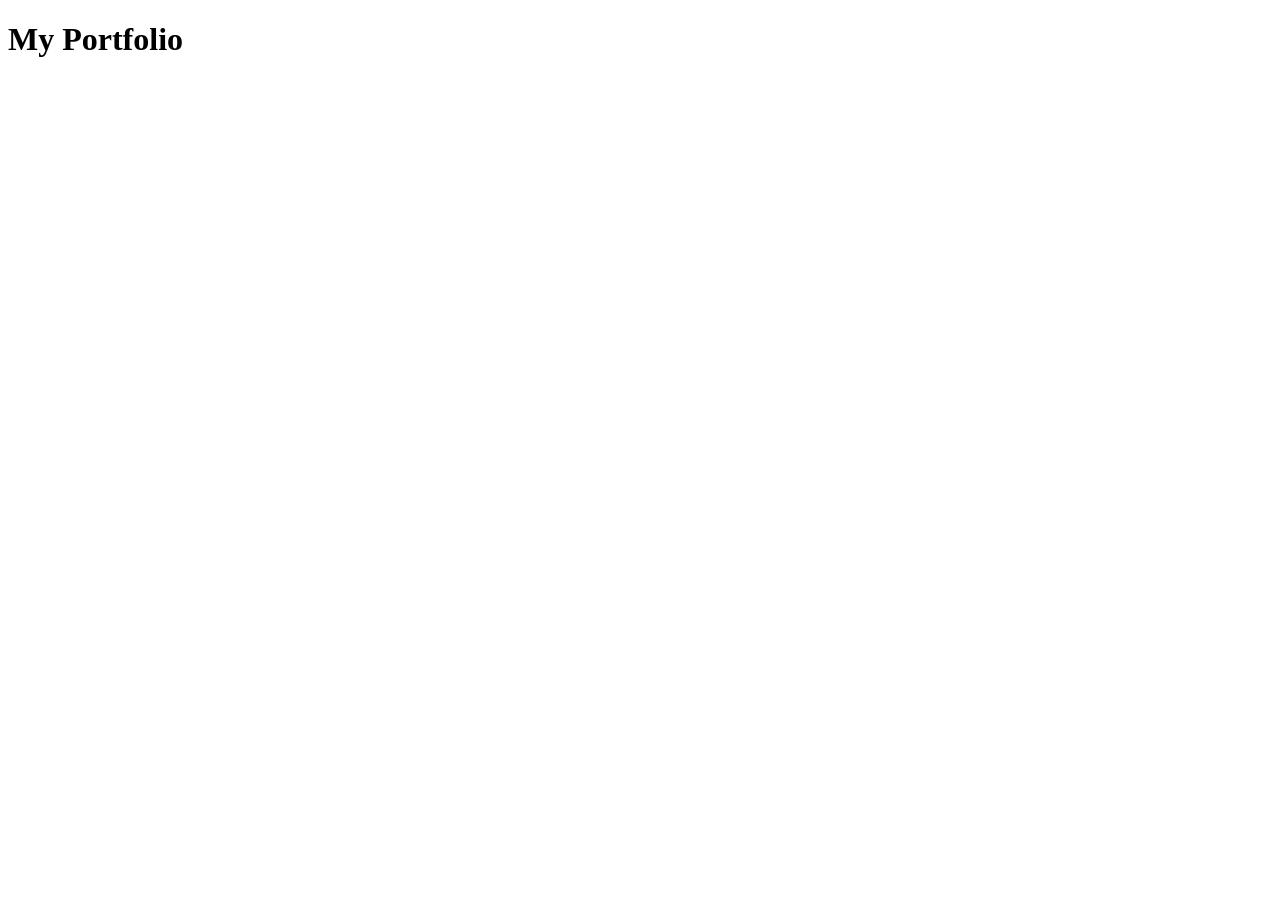
==== index.html @ 7d89808e "Working bubbles" ====
<!DOCTYPE html>
<html lang="en">
<head>
	<meta charset="UTF-8">
	<title>Document</title>
	<link rel="stylesheet" href="css/portfolio.css">
	<script src="js/jquery.min.js"></script>
	<script src="js/portfolio.js"></script>
</head>
<body>
	<h1>My Portfolio</h1>
</body>
</html>
---- css/portfolio.css ----
.bubble {
	position: absolute;
	border: 3px solid pink;
	border-radius: 50%;
	width: 2em;
	height: 2em;
}
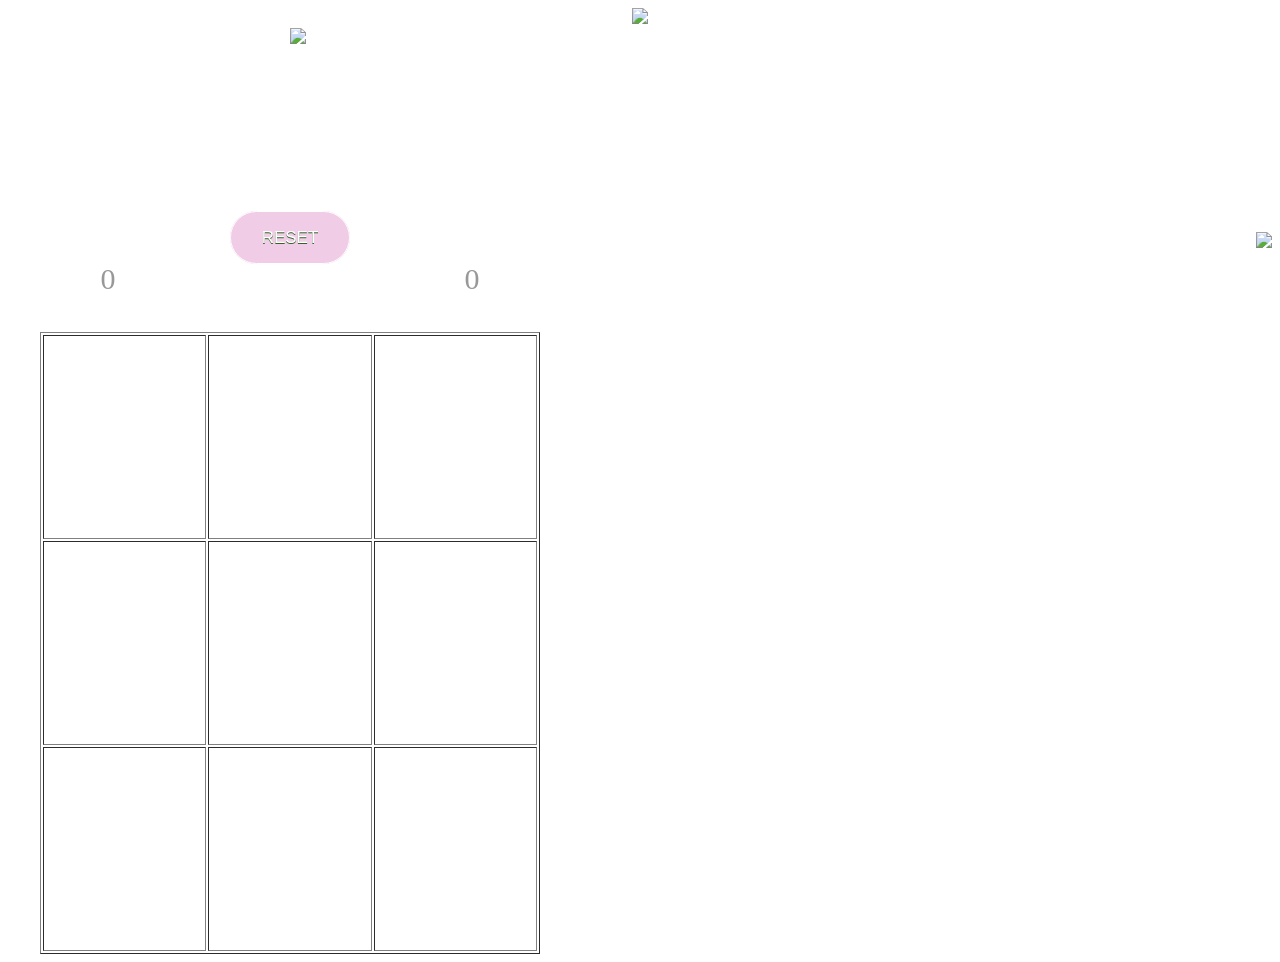
==== commit 6320c0f4: "Created a tic tac toe game" ====
--- a/index.html
+++ b/index.html
@@ -2,12 +2,78 @@
 <html lang="en">
 <head>
 	<meta charset="UTF-8">
-	<title>Document</title>
-	<link rel="stylesheet" href="css/portfolio.css">
-	<script src="js/jquery.min.js"></script>
-	<script src="js/portfolio.js"></script>
+	<title>TICTACTOE</title>
+	<link rel="stylesheet" href="css/tictactoe.css">
+  <link href='https://fonts.googleapis.com/css?family=Raleway' rel='stylesheet' type='css/tictactoe.css'>
+	
 </head>
 <body>
-	<h1>My Portfolio</h1>
+
+
+<!-- TIC TAC TOE IMAGE -->
+
+<header><img src="http://i1341.photobucket.com/albums/o744/Kiahrm/Logotrans_zpsiawjqxat.png"/>
+</header>	
+
+
+<!-- START TABLE WITH X'S AND O'S -->
+  <div class ="table">
+	<table border="1">
+   <tr>
+       <td><!-- "A1" --></td>
+       <td><!-- "B1" --></td>
+       <td><!-- "C1" --></td>
+   </tr>
+   <tr>
+       <td><!-- "A2" --></td>
+       <td><!-- "B2" --></td>
+       <td><!-- "C2" --></td>
+   </tr>
+   <tr>
+       <td><!-- "A3" --></td>
+       <td><!-- "B3" --></td>
+       <td><!-- "C3" --></td>
+   </tr>
+</div>
+</div>
+<!-- END OF TABLE -->
+
+
+<!-- IMAGE WRAPPER -->
+    <div id="wrapper">
+  
+    <div class="newbox">
+    <img src="http://i1341.photobucket.com/albums/o744/Kiahrm/Player%20X_zpshmdjh9pq.png"></div>
+
+ 
+
+    <div class="newbox2">
+    <img src="http://i1341.photobucket.com/albums/o744/Kiahrm/Player%20O_zps9ip6g08x.png"></div>
+    <span class="stretch"></span>
+
+  </div>
+
+<!-- SCORE BOXES -->
+
+    <div class="playerXBox">
+    <p>0</p>
+    </div>
+    </div>
+
+    <div class ="player0Box">
+    <p>0</p>
+    </div>
+
+  </div>
+
+<!-- //RESET BUTTON -->
+
+<a id="reset" class="myButton">RESET</a>
+
+<!-- //END -->
+
+<script src="js/jquery.min.js"></script>
+<script src="js/tictactoe.js"></script>
+
 </body>
-</html>+</html>
--- a/css/tictactoe.css
+++ b/css/tictactoe.css
@@ -0,0 +1,130 @@
+
+head {
+	font-family: 'Raleway', sans-serif;
+}
+
+header {
+	text-align: center;
+	color: white;
+    top: 100%;
+
+
+}
+
+body {
+	background-color: black;
+    background: url("https://cdna.lystit.com/photos/7000-2014/03/27/givenchy-black-floral-collage-print-pencil-skirt-product-1-18738584-1-057685425-normal.jpeg") center;
+    background-size: cover;
+    height: 100%;
+}
+
+td {
+    height: 200px;
+    width: 200px;
+}
+
+td img {
+    height: 180px;
+    width: 180px;
+}
+
+.table {
+    text-align: center;
+}
+
+table {
+	text-align: center;
+	color: white;
+    margin: 0 auto;
+    width: 500px;
+}
+
+.table border {
+	border-width: 1px; 
+	border-color: white;
+
+}
+
+.boxed {
+    width: 200px;
+    height: 50px;
+    border: 1px solid white;
+    text-align: center;
+    color: white;
+
+}
+
+#wrapper {
+    max-width:1500px;
+    max-height:200px;
+
+}
+.newbox {
+    display: inline-block;
+    width: 700px;
+    height: 200px;
+    overflow: auto;
+    text-align: left;
+
+}
+
+
+.newbox2 {
+    display: inline-block;
+    width: 700px;
+    height: 200px;
+    overflow: auto;
+    text-align: right;
+    float: right;
+
+}
+
+.playerXBox {
+    width:200px;
+    height: 100px;
+    display: inline-block;
+    background-color: white;
+    overflow: auto;
+    opacity: 0.4;
+    font-size: 30px;
+    text-align: center;
+    float: left;
+}
+
+.player0Box {
+    width:200px;
+    height: 100px;
+    display: inline-block;
+    background-color: white;
+    overflow: auto;
+    text-align: right;
+    opacity: 0.4;
+    font-size: 30px;
+    text-align: center;
+    float: right;
+
+}
+.myButton {
+    background-color:#f0cce6;
+    -moz-border-radius:28px;
+    -webkit-border-radius:28px;
+    border-radius:28px;
+    border:1px solid #ffffff;
+    padding: 10px 20px;
+    cursor:pointer;
+    color:#ffffff;
+    font-family:Arial;
+    font-size:17px;
+    padding:16px 31px;
+    text-decoration:none;
+    text-shadow:0px 1px 0px #2f6627;
+
+}
+.myButton:hover {
+    background-color:#f5d2f5;
+}
+.myButton:active {
+    position:relative;
+    top:1px;
+}
+
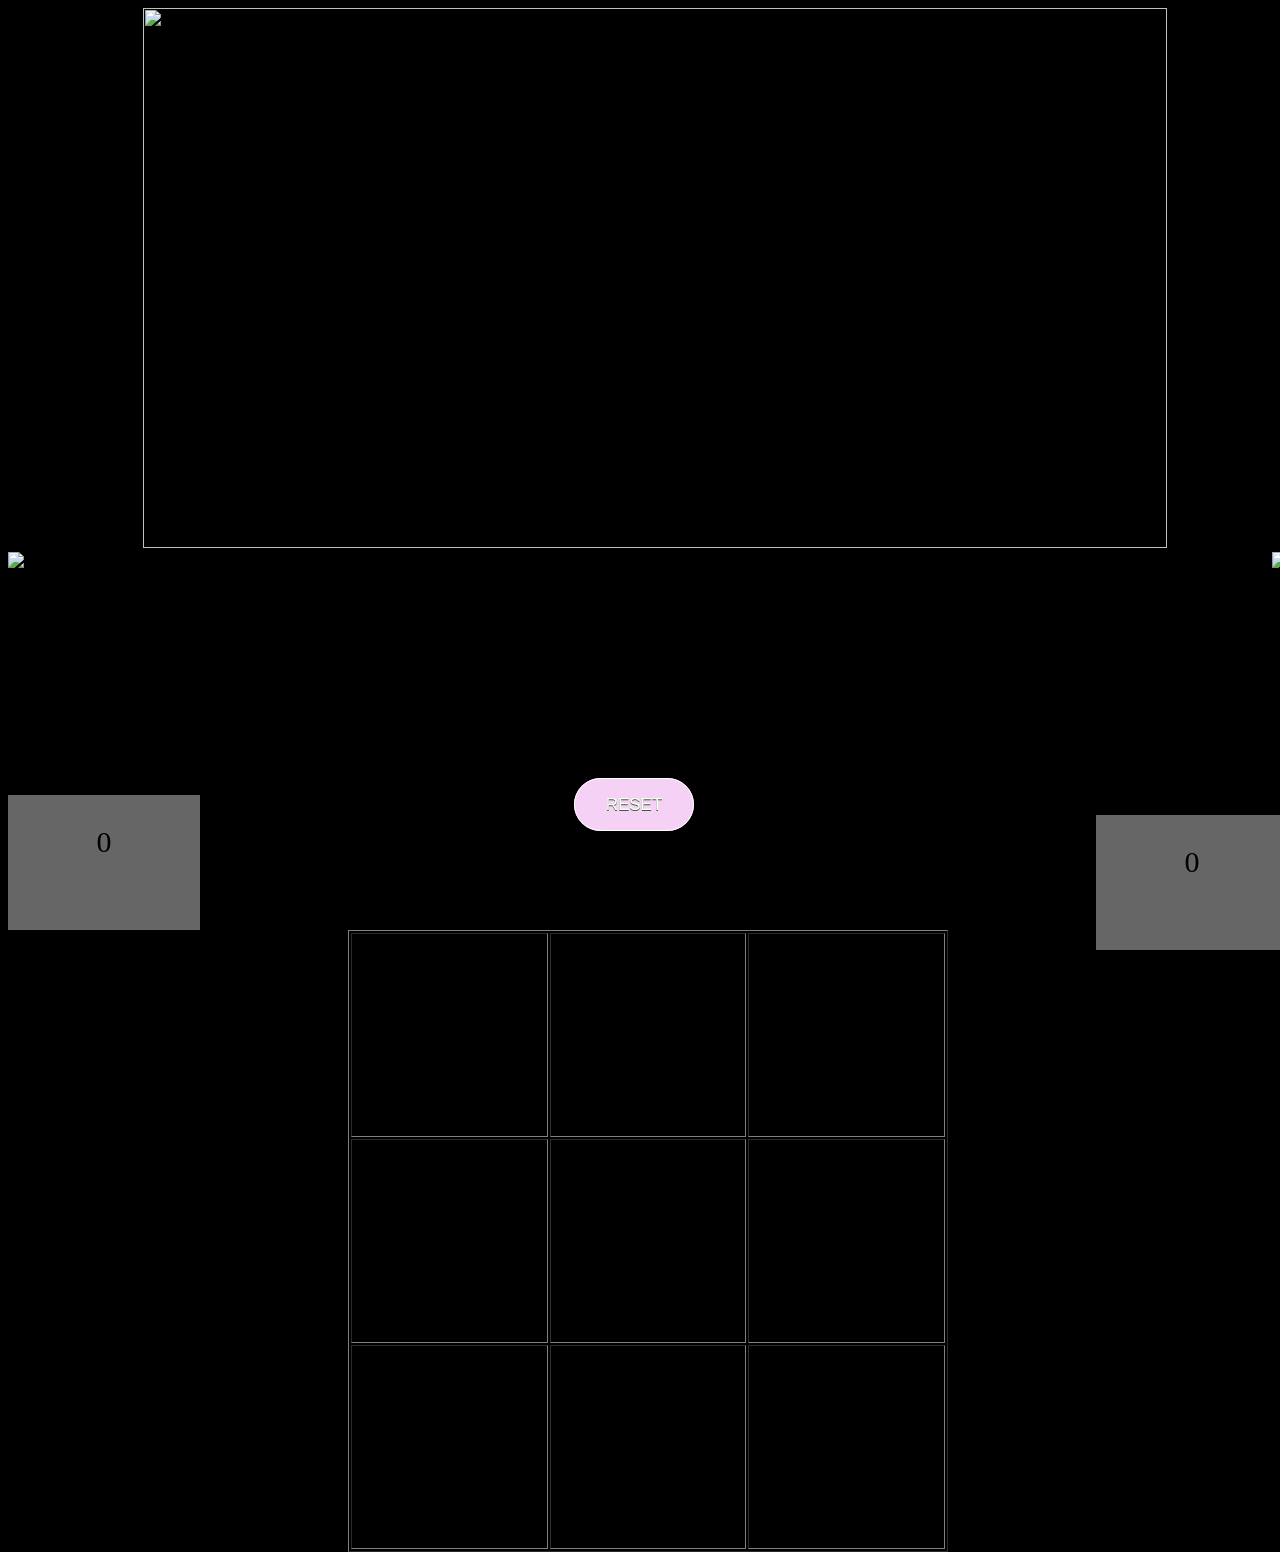
==== commit f9391ec6: "changed index file name" ====
--- a/index.html
+++ b/index.html
@@ -1,79 +1,88 @@
 <!DOCTYPE html>
 <html lang="en">
 <head>
-	<meta charset="UTF-8">
-	<title>TICTACTOE</title>
-	<link rel="stylesheet" href="css/tictactoe.css">
-  <link href='https://fonts.googleapis.com/css?family=Raleway' rel='stylesheet' type='css/tictactoe.css'>
-	
+  <meta charset="UTF-8">
+  <title>TICTACTOE</title>
+  <link rel="stylesheet" href="css/tictactoeV2.css">
+  <link href='https://fonts.googleapis.com/css?family=Raleway' rel='stylesheet' type='css/tictactoeV2.css'>
+   <script>
+  $( document ).ready(function() {
+      console.log( "document loaded" );
+  });</script>
 </head>
-<body>
+
 
 
 <!-- TIC TAC TOE IMAGE -->
 
-<header><img src="http://i1341.photobucket.com/albums/o744/Kiahrm/Logotrans_zpsiawjqxat.png"/>
-</header>	
+<div class = "header">
+
+  <img src="http://i1341.photobucket.com/albums/o744/Kiahrm/Logo_zpsl2dochtb.png"/>
+
+</div> 
+
+<!-- <img src="http://i.giphy.com/3o8dpbnc14CRK6wjjW.gif"/> -->
+
+<!-- IMAGE WRAPPER -->
 
 
-<!-- START TABLE WITH X'S AND O'S -->
+<div id="wrapperOne">
+
+<div class="newbox">
+<img src="http://i1341.photobucket.com/albums/o744/Kiahrm/Player%20X_zpstioduwri.png"></div>
+
+<div class="newbox2">
+<img src="http://i1341.photobucket.com/albums/o744/Kiahrm/Player%20O_zps6bhhpvji.png"></div>
+<span class="stretch"></span>
+
+</div>
+
+<!-- SCOREBOX AND RESET WRAPPER -->
+
+<div id="wrapperTwo">
+  
+   <div class="playerXBox">
+    <p>0</p>
+  </div>
+
+<!-- //RESET BUTTON -->
+<div id="containerTwo">
+  <a id="reset" class="myButton">RESET</a>
+</div>
+
+
+<div class ="player0Box">
+  <p>0</p>
+</div>
+
+</div>
+  
+<!-- TABLE WITH X'S AND O'S -->
+  
+  <div id="container">
   <div class ="table">
-	<table border="1">
+  <table border="1">
    <tr>
-       <td><!-- "A1" --></td>
-       <td><!-- "B1" --></td>
-       <td><!-- "C1" --></td>
+       <td><!-- "0" --></td>
+       <td><!-- "1" --></td>
+       <td><!-- "2" --></td>
    </tr>
    <tr>
-       <td><!-- "A2" --></td>
-       <td><!-- "B2" --></td>
-       <td><!-- "C2" --></td>
+       <td><!-- "3" --></td>
+       <td><!-- "4" --></td>
+       <td><!-- "5" --></td>
    </tr>
    <tr>
-       <td><!-- "A3" --></td>
-       <td><!-- "B3" --></td>
-       <td><!-- "C3" --></td>
+       <td><!-- "6" --></td>
+       <td><!-- "7" --></td>
+       <td><!-- "8" --></td>
    </tr>
 </div>
 </div>
 <!-- END OF TABLE -->
 
-
-<!-- IMAGE WRAPPER -->
-    <div id="wrapper">
-  
-    <div class="newbox">
-    <img src="http://i1341.photobucket.com/albums/o744/Kiahrm/Player%20X_zpshmdjh9pq.png"></div>
-
- 
-
-    <div class="newbox2">
-    <img src="http://i1341.photobucket.com/albums/o744/Kiahrm/Player%20O_zps9ip6g08x.png"></div>
-    <span class="stretch"></span>
-
-  </div>
-
-<!-- SCORE BOXES -->
-
-    <div class="playerXBox">
-    <p>0</p>
-    </div>
-    </div>
-
-    <div class ="player0Box">
-    <p>0</p>
-    </div>
-
-  </div>
-
-<!-- //RESET BUTTON -->
-
-<a id="reset" class="myButton">RESET</a>
-
-<!-- //END -->
-
 <script src="js/jquery.min.js"></script>
 <script src="js/tictactoe.js"></script>
 
 </body>
-</html>
+</html>
--- a/css/tictactoeV2.css
+++ b/css/tictactoeV2.css
@@ -0,0 +1,158 @@
+body {
+
+background-color: black;
+width: 300px;
+height: 100%;
+background: url("https://cdna.lystit.com/photos/7000-2014/03/27/givenchy-black-floral-collage-print-pencil-skirt-product-1-18738584-1-057685425-normal.jpeg") #000 no-repeat 50% 50%;
+background-size: cover;
+
+}
+
+.header img {
+
+height: 60vh;
+width: 80vw;
+padding-left: 45%;
+padding-right: 45%;
+
+}
+
+#wrapperOne {
+
+/*background: #ff0000;*/
+width: 100vw;
+height: 27vh;
+
+}
+
+#wrapperOne .newbox {
+
+display: inline-block;
+width: 50vw;
+height: 27vh;
+overflow: visible;
+text-align: left;
+
+}
+
+#wrapperOne .newbox2 {
+
+display: inline-block;
+width: 40vw;
+height: 27vh;
+overflow: visible;
+text-align: right;
+float: right;
+
+}
+
+#wrapperTwo {
+
+/*background: #ff0000;*/
+width: 100vw;
+height: 15vh;
+float: left;
+
+}
+
+#wrapperTwo .playerXBox {
+
+display: inline-block;
+width: 15vw;
+height: 15vh;
+
+background-color: white;
+overflow: visible;
+opacity: 0.4;
+font-size: 30px;
+text-align: center;
+float: left;
+
+}
+
+#wrapperTwo .player0Box {
+
+display: inline-block;
+width: 15vw;
+height: 15vh;
+
+background-color: white;
+overflow: visible;
+opacity: 0.4;
+font-size: 30px;
+text-align: center;
+float: right;
+
+}
+
+#container {
+
+width: 100vw;
+height: 58vh;
+
+}
+
+#container td {
+height: 200px;
+width: 200px;
+
+}
+
+#container td img {
+height: 95%;
+width: 95%;
+
+}
+
+#container table {
+text-align: center;
+color: white;
+margin: 0 auto;
+width: 600px;
+position: inline-block;
+
+}
+
+#container table.border {
+border-width: 1px; 
+border-color: white;
+
+}
+
+#containerTwo {
+text-align: center;
+padding-right: 220px;
+border-right-width: 40px;
+
+}
+
+#containerTwo .myButton {
+    background-color:#f5d2f5;
+    -moz-border-radius:28px;
+    -webkit-border-radius:28px;
+    border-radius:28px;
+    border:1px solid #ffffff;
+    cursor:pointer;
+    color:#ffffff;
+    font-family:Arial;
+    font-size:17px;
+    padding:16px 31px;
+    text-decoration:none;
+    text-shadow:0px 1px 0px #2f6627;
+    text-align: center;
+
+
+}
+
+.myButton:hover {
+    background-color:#f5d2f5;
+
+}
+
+.myButton:active {
+    position:relative;
+    top:1px;
+
+}
+
+
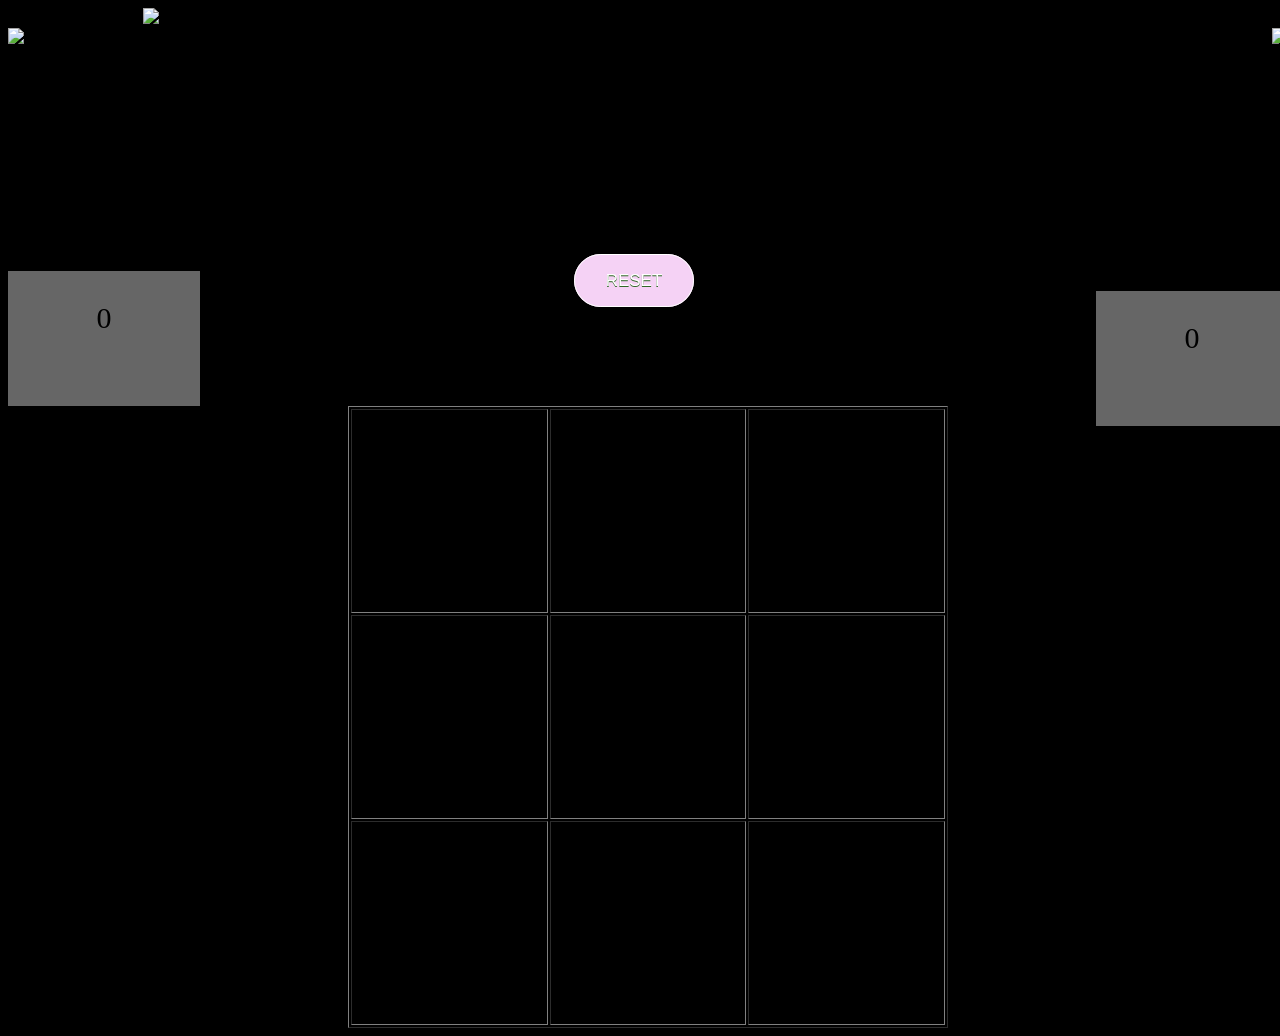
==== commit 49bdea76: "Included sounds, gifs and amended background sizing, fixed clicking" ====
--- a/index.html
+++ b/index.html
@@ -5,11 +5,11 @@
   <title>TICTACTOE</title>
   <link rel="stylesheet" href="css/tictactoeV2.css">
   <link href='https://fonts.googleapis.com/css?family=Raleway' rel='stylesheet' type='css/tictactoeV2.css'>
-   <script>
-  $( document ).ready(function() {
-      console.log( "document loaded" );
-  });</script>
 </head>
+
+<body>
+
+<img src="http://i.giphy.com/26tPpJlUhX19Hq2ek.gif"></img>
 
 
 
@@ -21,7 +21,6 @@
 
 </div> 
 
-<!-- <img src="http://i.giphy.com/3o8dpbnc14CRK6wjjW.gif"/> -->
 
 <!-- IMAGE WRAPPER -->
 
--- a/css/tictactoeV2.css
+++ b/css/tictactoeV2.css
@@ -1,16 +1,23 @@
-body {
-
-background-color: black;
-width: 300px;
-height: 100%;
-background: url("https://cdna.lystit.com/photos/7000-2014/03/27/givenchy-black-floral-collage-print-pencil-skirt-product-1-18738584-1-057685425-normal.jpeg") #000 no-repeat 50% 50%;
+html {
+	background: url("https://cdna.lystit.com/photos/7000-2014/03/27/givenchy-black-floral-collage-print-pencil-skirt-product-1-18738584-1-057685425-normal.jpeg") #000 no-repeat 50% 50%;
 background-size: cover;
 
 }
 
+body {
+
+/*background-color: black;*/
+width: 300px;
+height: 100%;
+backg/*round: url("https://cdna.lystit.com/photos/7000-2014/03/27/givenchy-black-floral-collage-print-pencil-skirt-product-1-18738584-1-057685425-normal.jpeg") #000 no-repeat 50% 50%;
+background-size: cover;*/
+
+}
+
+
 .header img {
 
-height: 60vh;
+/*height: 60vh;*/
 width: 80vw;
 padding-left: 45%;
 padding-right: 45%;
@@ -88,7 +95,7 @@
 #container {
 
 width: 100vw;
-height: 58vh;
+/*height: 58vh;*/
 
 }
 
